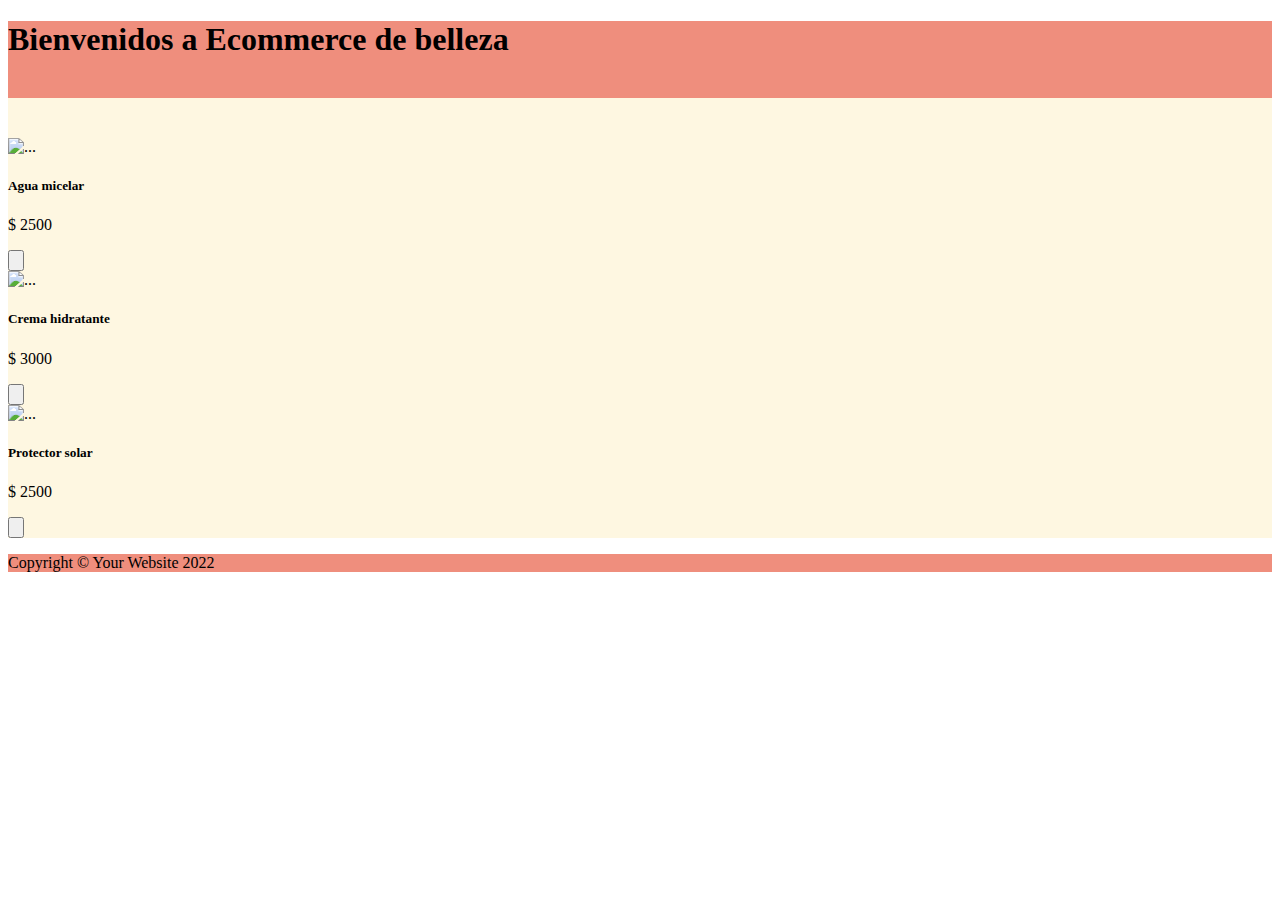
==== index.html @ 6e7fe376 "agregando modal de carrito" ====
<!DOCTYPE html>
<html lang="en">

<head>
  <meta charset="UTF-8" />
  <meta http-equiv="X-UA-Compatible" content="IE=edge" />
  <meta name="viewport" content="width=device-width, initial-scale=1.0" />
  <title>Document</title>
  <link href="https://cdn.jsdelivr.net/npm/bootstrap@5.2.1/dist/css/bootstrap.min.css" rel="stylesheet"
    integrity="sha384-iYQeCzEYFbKjA/T2uDLTpkwGzCiq6soy8tYaI1GyVh/UjpbCx/TYkiZhlZB6+fzT" crossorigin="anonymous" />
  <link rel="stylesheet" href="./index.css" />
  <!-- CSS only -->



</head>

<body>
  <header class="py-5" style="background-color: #ef8e7d">
    <div class="container px-4 px-lg-5 my-5">
      <div class="text-center text-white">
        <h1 class="display-4 fw-bolder">
          Bienvenidos a Ecommerce de belleza
        </h1>
        <img src="../images/skin-care.png" alt="" height="60px" />
      </div>
    </div>
  </header>
  <div style="background-color: #fef7e1">
    <section class="hero__main container" >
      <a href="#" class="hero__cta"><img src="./images/compra.png" alt="" height="40px"></a>
      </div>
    </section>


    <section class="modal">
      <div class="modal__container">
        <h2 class="modal__title">Carrito</h2>
        <p class="modal__paragraph">Lorem ipsum dolor sit amet consectetur adipisicing elit. Deleniti nobis nisi
          quibusdam doloremque expedita quae ipsam accusamus quisquam quas, culpa tempora. Veniam consectetur
          deleniti maxime.</p>
        <a href="#" class="modal__close">Cerrar Modal</a>
      </div>
    </section>


    <section class="py-5" style="background-color: #fef7e1">
      <div class="container px-4 px-lg-5 mt-5">
        <div id="content" class="row gx-4 gx-lg-5 row-cols-2 row-cols-md-3 row-cols-xl-4 justify-content-center"></div>
      </div>
    </section>
    </div>
    <!-- Footer-->
    <footer class="py-5" style="background-color: #ef8e7d">
      <div class="container">
        <p class="m-0 text-center text-white">
          Copyright &copy; Your Website 2022
        </p>
      </div>
    </footer>
</body>
<script src="index.js"></script>
<!-- JavaScript Bundle with Popper -->
<script src="https://cdn.jsdelivr.net/npm/bootstrap@5.2.1/dist/js/bootstrap.bundle.min.js"
  integrity="sha384-u1OknCvxWvY5kfmNBILK2hRnQC3Pr17a+RTT6rIHI7NnikvbZlHgTPOOmMi466C8" crossorigin="anonymous"></script>

</html>
---- index.css ----
.imagenCarrito {
    height: 30px;
}

.hero__cta{
    display: flex;
    flex-direction: row-reverse;
}

.modal {
    position: fixed;
    top: 0;
    left: 0;
    right: 0;
    bottom: 0;
    background-color: #111111bd;
    display: flex;
    opacity: 0;
    pointer-events: none;
    transition: opacity .6s .9s;
    --transform: translateY(-100vh);
    --transition: transform .8s;
}

.modal--show {
    opacity: 1;
    pointer-events: unset;
    transition: opacity .6s;
    --transform: translateY(0);
    --transition: transform .8s .8s;
}

.modal__container {
    margin: auto;
    width: 90%;
    max-width: 600px;
    max-height: 90%;
    background-color: #fff;
    border-radius: 6px;
    padding: 3em 2.5em;
    display: grid;
    gap: 1em;
    place-items: center;
    grid-auto-columns: 100%;
    transform: var(--transform);
    transition: var(--transition);
}

.modal__title {
    font-size: 2.5rem;
}

.modal__paragraph {
    margin-bottom: 10px;
}

.modal__img {
    width: 90%;
    max-width: 300px;
}

.modal__close {
    text-decoration: none;
    color: #fff;
    background-color: #F26250;
    padding: 1em 3em;
    border: 1px solid;
    border-radius: 6px;
    display: inline-block;
    font-weight: 300;
    transition: background-color .3s;
}

.modal__close:hover {
    color: #F26250;
    background-color: #fff;
}
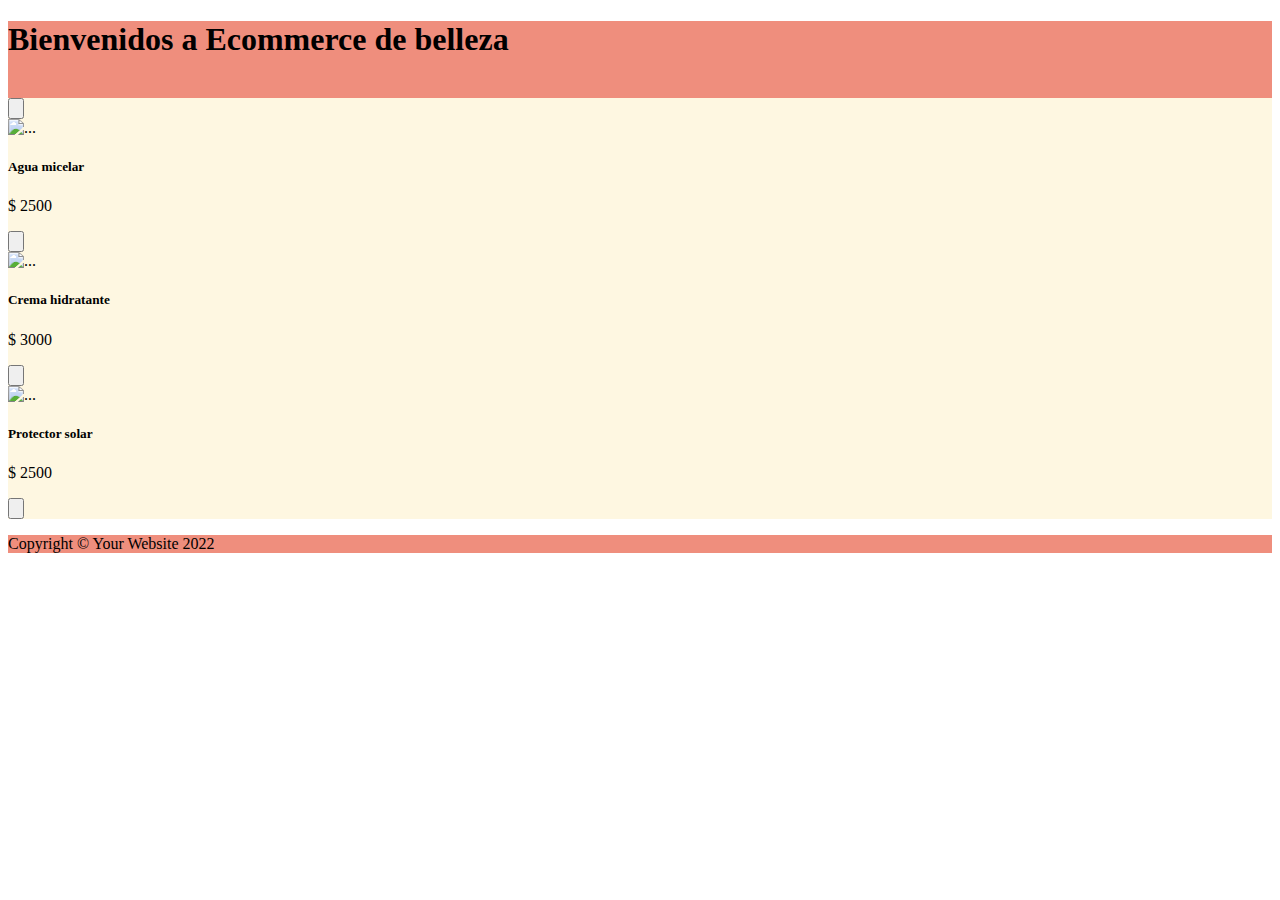
==== commit d2c866fa: "agregando fetch" ====
--- a/index.html
+++ b/index.html
@@ -22,44 +22,37 @@
         <h1 class="display-4 fw-bolder">
           Bienvenidos a Ecommerce de belleza
         </h1>
-        <img src="../images/skin-care.png" alt="" height="60px" />
+        <img src="./images/skin-care.png" alt="" height="60px" />
       </div>
     </div>
   </header>
   <div style="background-color: #fef7e1">
-    <section class="hero__main container" >
-      <a href="#" class="hero__cta"><img src="./images/compra.png" alt="" height="40px"></a>
-      </div>
-    </section>
+    <section>
+      <button id="changuito"><img src="./images/compra.png" alt="" height="40px"></button>
+  </div>
+  </section>
 
 
-    <section class="modal">
-      <div class="modal__container">
-        <h2 class="modal__title">Carrito</h2>
-        <p class="modal__paragraph">Lorem ipsum dolor sit amet consectetur adipisicing elit. Deleniti nobis nisi
-          quibusdam doloremque expedita quae ipsam accusamus quisquam quas, culpa tempora. Veniam consectetur
-          deleniti maxime.</p>
-        <a href="#" class="modal__close">Cerrar Modal</a>
-      </div>
-    </section>
+  <section class="py-5" style="background-color: #fef7e1">
+    <div class="container px-4 px-lg-5 mt-5">
+      <div id="content" class="row gx-4 gx-lg-5 row-cols-2 row-cols-md-3 row-cols-xl-4 justify-content-center"></div>
+    </div>
+  </section>
+  </div>
+  <!-- Footer-->
+  <footer class="py-5" style="background-color: #ef8e7d">
+    <div class="container">
+      <p class="m-0 text-center text-white">
+        Copyright &copy; Your Website 2022
+      </p>
+    </div>
+  </footer>
+  <script src="//cdn.jsdelivr.net/npm/sweetalert2@11"></script>
+  <script src="index.js"></script>
+</body>
 
 
-    <section class="py-5" style="background-color: #fef7e1">
-      <div class="container px-4 px-lg-5 mt-5">
-        <div id="content" class="row gx-4 gx-lg-5 row-cols-2 row-cols-md-3 row-cols-xl-4 justify-content-center"></div>
-      </div>
-    </section>
-    </div>
-    <!-- Footer-->
-    <footer class="py-5" style="background-color: #ef8e7d">
-      <div class="container">
-        <p class="m-0 text-center text-white">
-          Copyright &copy; Your Website 2022
-        </p>
-      </div>
-    </footer>
-</body>
-<script src="index.js"></script>
+
 <!-- JavaScript Bundle with Popper -->
 <script src="https://cdn.jsdelivr.net/npm/bootstrap@5.2.1/dist/js/bootstrap.bundle.min.js"
   integrity="sha384-u1OknCvxWvY5kfmNBILK2hRnQC3Pr17a+RTT6rIHI7NnikvbZlHgTPOOmMi466C8" crossorigin="anonymous"></script>
